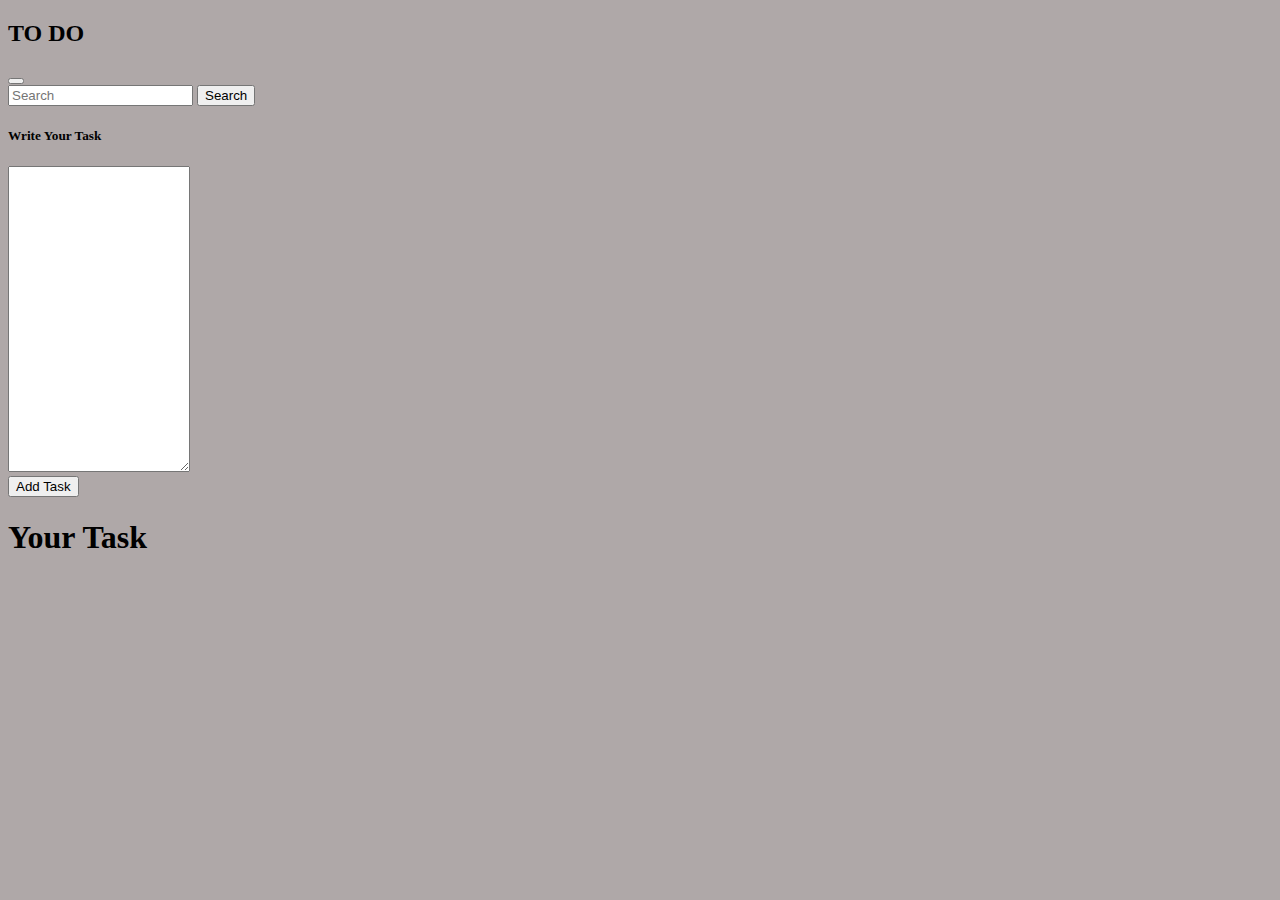
==== indx.html @ 5eeeb5b3 "first commit" ====
<!DOCTYPE html>
<html lang="en">

<head>
    <meta charset="UTF-8">
    <meta http-equiv="X-UA-Compatible" content="IE=edge">
    <meta name="viewport" content="width=device-width, initial-scale=1.0">
    <link href="https://cdn.jsdelivr.net/npm/bootstrap@5.1.3/dist/css/bootstrap.min.css" rel="stylesheet"
        integrity="sha384-1BmE4kWBq78iYhFldvKuhfTAU6auU8tT94WrHftjDbrCEXSU1oBoqyl2QvZ6jIW3" crossorigin="anonymous">
    <link rel="stylesheet" href="style.css">
    <title>TODO PROJECT</title>
</head>

<body>
    <nav class="navbar navbar-expand-lg navbar-dark bg-dark">
        <div class="container-fluid">
            <a class="navbar-brand">
                <h2>TO DO</h2>
            </a>
            <button class="navbar-toggler" type="button" data-bs-toggle="collapse"
                data-bs-target="#navbarSupportedContent" aria-controls="navbarSupportedContent" aria-expanded="false"
                aria-label="Toggle navigation">
                <span class="navbar-toggler-icon"></span>
            </button>
            <div class="collapse navbar-collapse" id="navbarSupportedContent">
                <form class="d-flex">
                    <input class="form-control me-2" type="search" placeholder="Search" aria-label="Search">
                    <button class="btn btn-outline-success" type="submit">Search</button>
                </form>
            </div>
        </div>
    </nav>


    <!-- text continer -->

    <div class="container-lg my-4">
        <div class="card">
            <div class="card-body me-2 ">
                <h5 class="card-title">Write Your Task</h5>
                <!-- <p class="card-text">Some quick example text to build on the card title and make up the bulk of the card's content.</p> -->
                <div class="form-floating">
                    <textarea class="form-control text" id="floatingTextarea" rows="20"></textarea>
                    <!-- <label for="floatingTextarea"></label> -->
                </div>
                <button class="btn btn-primary my-2" id="adbtn">Add Task</button>
            </div>
        </div>
    </div>


    <!-- text show case -->


    <div class="container-lg my-4 d-flex">
        <h1 class="card-title">Your Task</h1>
    </div>

    <div class="container-lg my-4 d-flex" style="height: auto;"  id="taskContainer">
        

    </div>
        <script src="index.js"></script>
</body>

</html>
---- style.css ----
body{
    background-color: rgb(175, 168, 168);
}
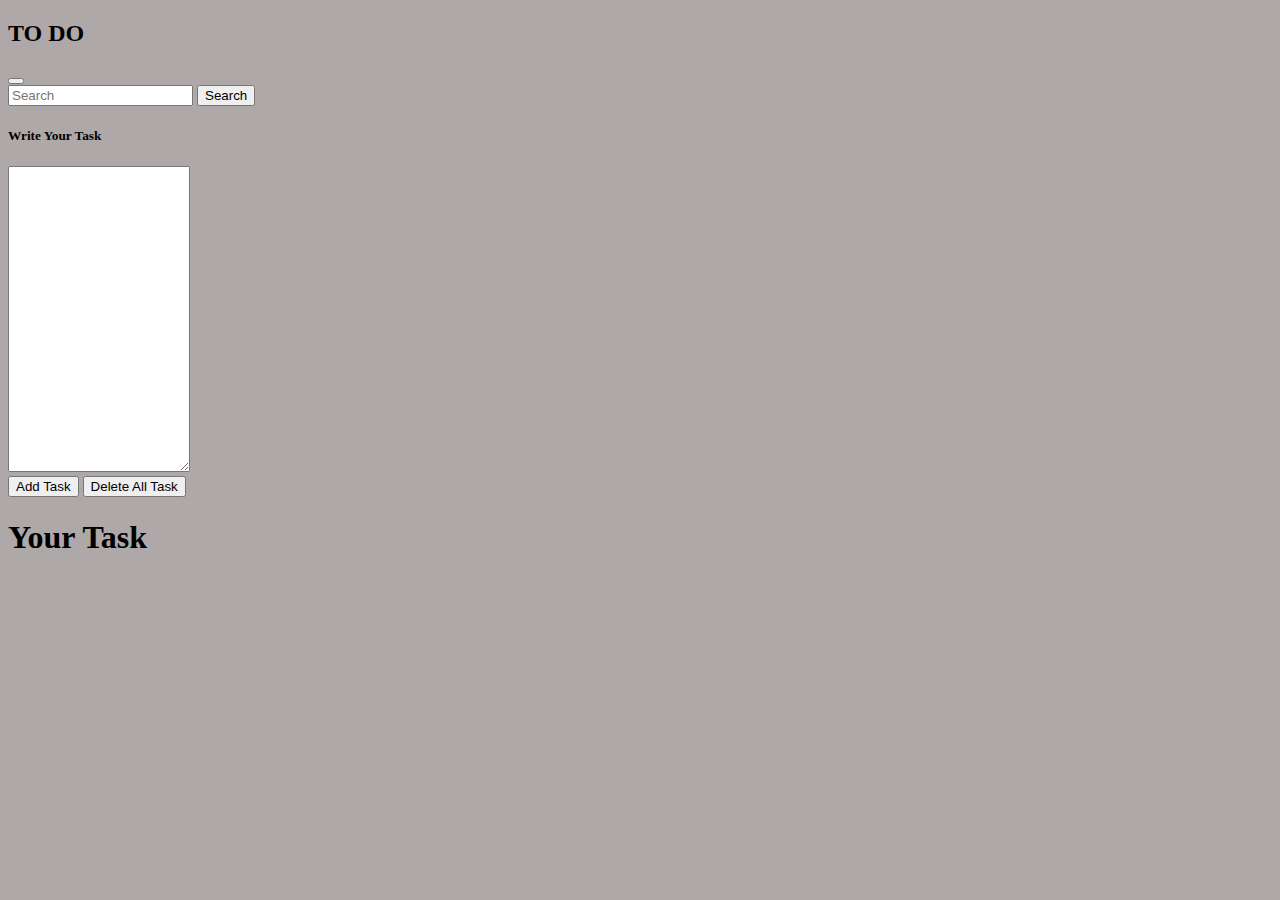
==== commit 5caeedc9: "delete all task functionlity added" ====
--- a/indx.html
+++ b/indx.html
@@ -44,6 +44,7 @@
                     <!-- <label for="floatingTextarea"></label> -->
                 </div>
                 <button class="btn btn-primary my-2" id="adbtn">Add Task</button>
+                <button class="btn btn-danger my-2" id="deletebtn">Delete All Task</button>
             </div>
         </div>
     </div>
--- a/style.css
+++ b/style.css
@@ -1,3 +1,12 @@
 body{
     background-color: rgb(175, 168, 168);
-}+}
+#taskContainer{
+    padding: 0 !important;
+    width: 1024px !important;
+    display: grid !important;
+    grid-template-columns: repeat(auto-fit,15rem);
+    justify-content: center;
+    row-gap: 12px;
+}
+
